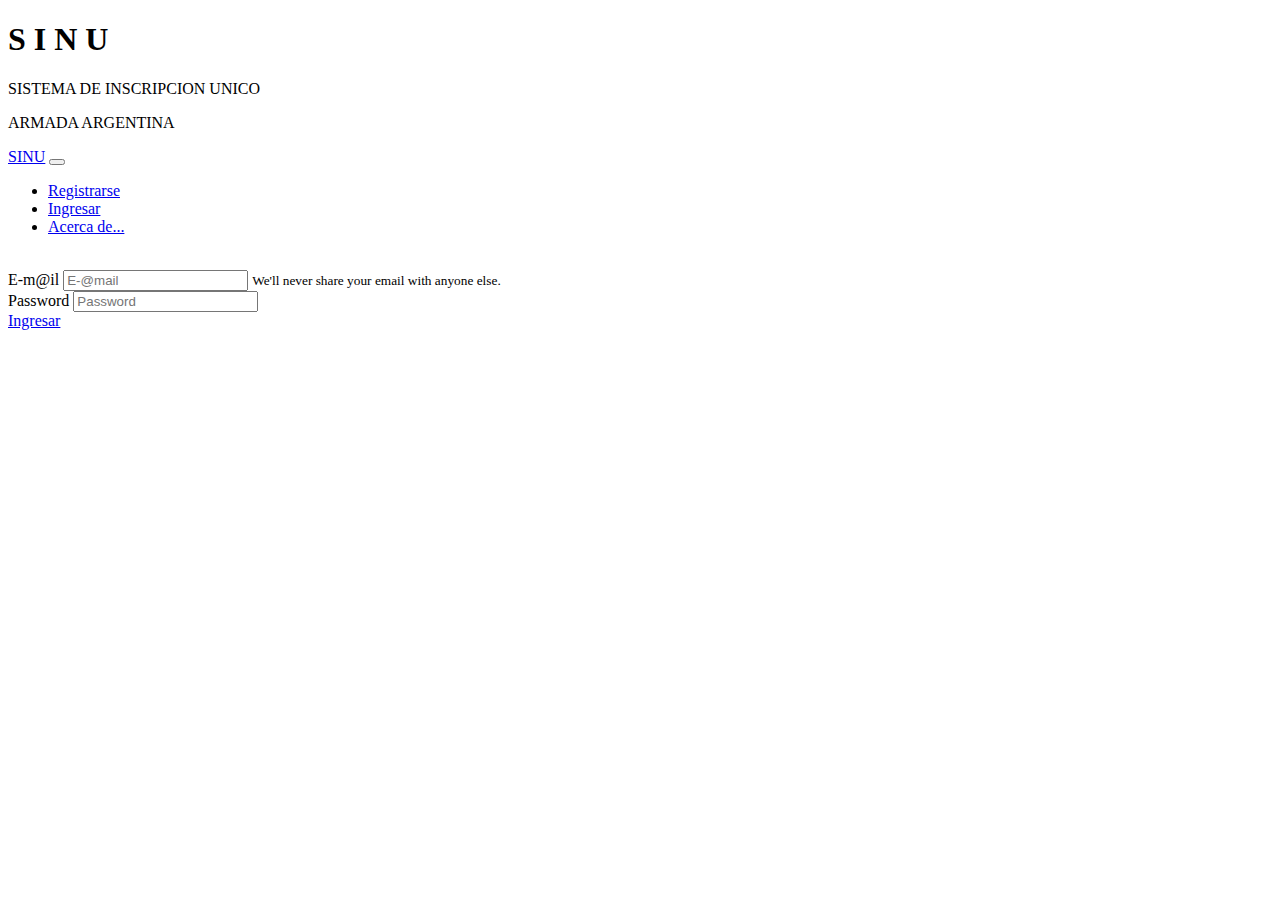
==== ingresar.html @ bd9ca91e "Add files via upload" ====
<!DOCTYPE html>
<html lang="es"><head><meta http-equiv="Content-Type" content="text/html; charset=UTF-8">
  <title>SINU-ARA</title>
  
  <meta name="viewport" content="width=device-width, initial-scale=1">
  <link rel="stylesheet" href="./Bootstrap 4 Website Example_files/bootstrap.min.css">
  <script src="./Bootstrap 4 Website Example_files/jquery.min.js.descarga"></script>
  <script src="./Bootstrap 4 Website Example_files/popper.min.js.descarga"></script>
  <script src="./Bootstrap 4 Website Example_files/bootstrap.min.js.descarga"></script>
  <style>
  .fakeimg {
    height: 200px;
    background: #aaa;
  }
  </style>
</head>
<body>

<div class="jumbotron text-center" style="margin-bottom:0">
  <h1>S I N U</h1>
  <p>SISTEMA DE INSCRIPCION UNICO</p>
  <P>ARMADA ARGENTINA</P>
</div>

<nav class="navbar navbar-expand-md bg-dark navbar-dark">
  <div  class="container">
  <a class="navbar-brand" href="#">SINU</a>
  <button class="navbar-toggler" type="button" data-toggle="collapse" data-target="#collapsibleNavbar">
    <span class="navbar-toggler-icon"></span>
  </button>
  <div class="collapse navbar-collapse" id="collapsibleNavbar">
    <ul class="nav navbar-nav ml-auto">
      <li class="nav-item">
        <a class="nav-link" href="registrarse.html">Registrarse</a>
      </li>
      <li class="nav-item">
        <a class="nav-link" href="ingresar.html">Ingresar</a>
      </li>
      <li class="nav-item">
        <a class="nav-link" href="#">Acerca de...</a>
      </li>    
    </ul>
  </div> 
   </div> 
</nav>
<br>
<div class="container">
<div class="row">
  <div class="col-md-3"></div>
  <div class="col-md-6">
  <form>
  <div class="form-group">
    <label for="exampleInputEmail1">E-m@il</label>
    <input type="email" class="form-control" id="exampleInputEmail1" aria-describedby="emailHelp" placeholder="E-@mail">
    <small id="emailHelp" class="form-text text-muted">We'll never share your email with anyone else.</small>
  </div>
  <div class="form-group">
    <label for="exampleInputPassword1">Password</label>
    <input type="password" class="form-control" id="exampleInputPassword1" placeholder="Password">
  </div>
  <div class="form-group form-check">

  </div>
  <a class="btn btn-dark" href="interfacePostulante.html">Ingresar</a>
  
</form>
</div>
<div class="col-md-3"></div>
</div>
</div>

<div class="container-fluid text-center" style="margin-bottom:0">
  <p></p>
</div>



</body></html>
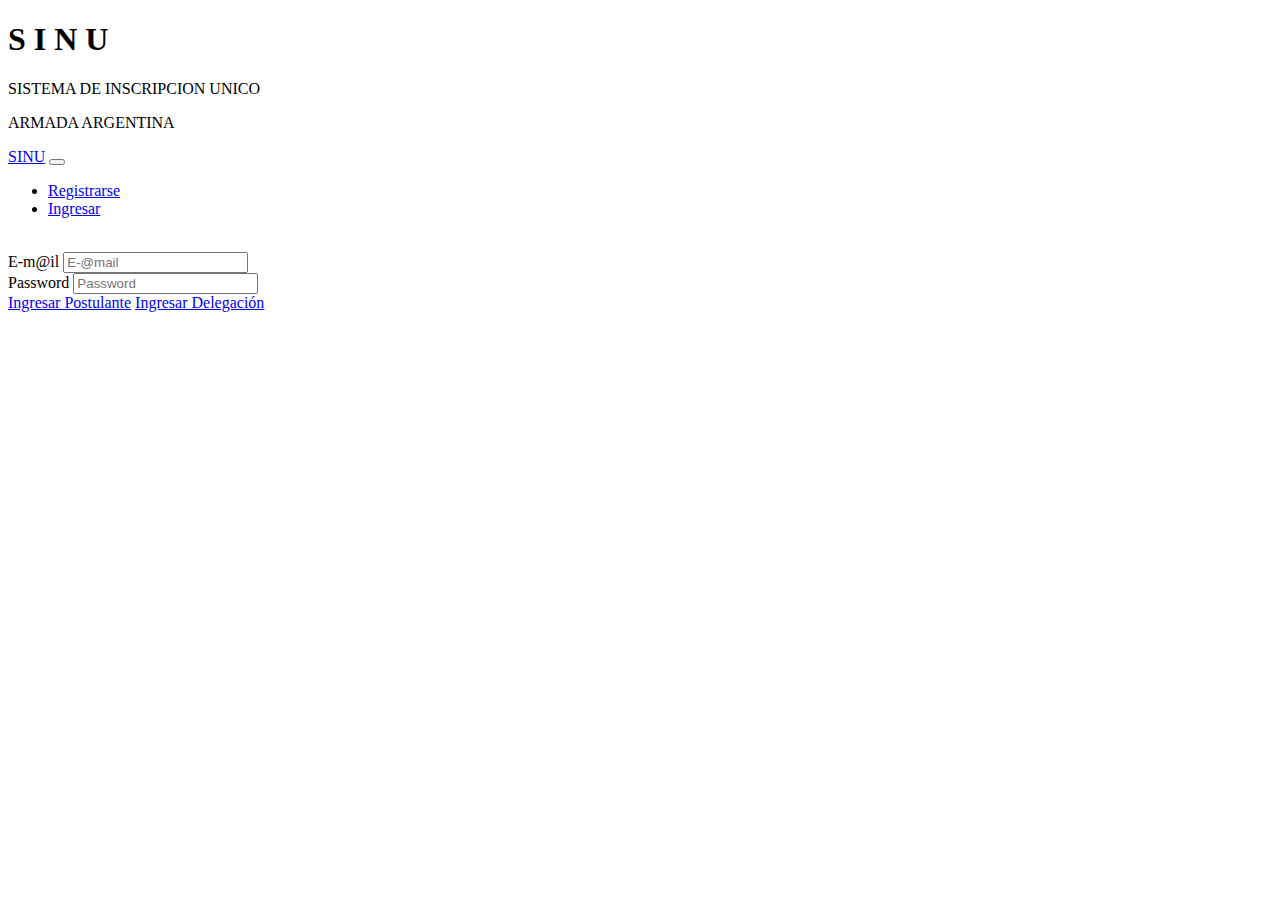
==== commit aa501130: "Add files via upload" ====
--- a/ingresar.html
+++ b/ingresar.html
@@ -3,7 +3,7 @@
   <title>SINU-ARA</title>
   
   <meta name="viewport" content="width=device-width, initial-scale=1">
-  <link rel="stylesheet" href="./Bootstrap 4 Website Example_files/bootstrap.min.css">
+   <link rel="stylesheet" href="css/bootstrap.min.css">
   <script src="./Bootstrap 4 Website Example_files/jquery.min.js.descarga"></script>
   <script src="./Bootstrap 4 Website Example_files/popper.min.js.descarga"></script>
   <script src="./Bootstrap 4 Website Example_files/bootstrap.min.js.descarga"></script>
@@ -16,7 +16,7 @@
 </head>
 <body>
 
-<div class="jumbotron text-center" style="margin-bottom:0">
+<div class="text-center" style="margin-bottom:0">
   <h1>S I N U</h1>
   <p>SISTEMA DE INSCRIPCION UNICO</p>
   <P>ARMADA ARGENTINA</P>
@@ -35,10 +35,7 @@
       </li>
       <li class="nav-item">
         <a class="nav-link" href="ingresar.html">Ingresar</a>
-      </li>
-      <li class="nav-item">
-        <a class="nav-link" href="#">Acerca de...</a>
-      </li>    
+      </li>  
     </ul>
   </div> 
    </div> 
@@ -52,7 +49,6 @@
   <div class="form-group">
     <label for="exampleInputEmail1">E-m@il</label>
     <input type="email" class="form-control" id="exampleInputEmail1" aria-describedby="emailHelp" placeholder="E-@mail">
-    <small id="emailHelp" class="form-text text-muted">We'll never share your email with anyone else.</small>
   </div>
   <div class="form-group">
     <label for="exampleInputPassword1">Password</label>
@@ -61,8 +57,8 @@
   <div class="form-group form-check">
 
   </div>
-  <a class="btn btn-dark" href="interfacePostulante.html">Ingresar</a>
-  
+  <a class="btn btn-dark" href="interfacePostulante.html">Ingresar Postulante</a>
+  <a class="btn btn-dark" href="interfacePrincipalDelegacion.html">Ingresar Delegación</a>
 </form>
 </div>
 <div class="col-md-3"></div>
@@ -74,5 +70,7 @@
 </div>
 
 
-
+  <script src="js/jquery-3.2.1.min.js"></script>
+    <script src="js/bootstrap.min.js"></script>
+    <script src="js/theme.js"></script>
 </body></html>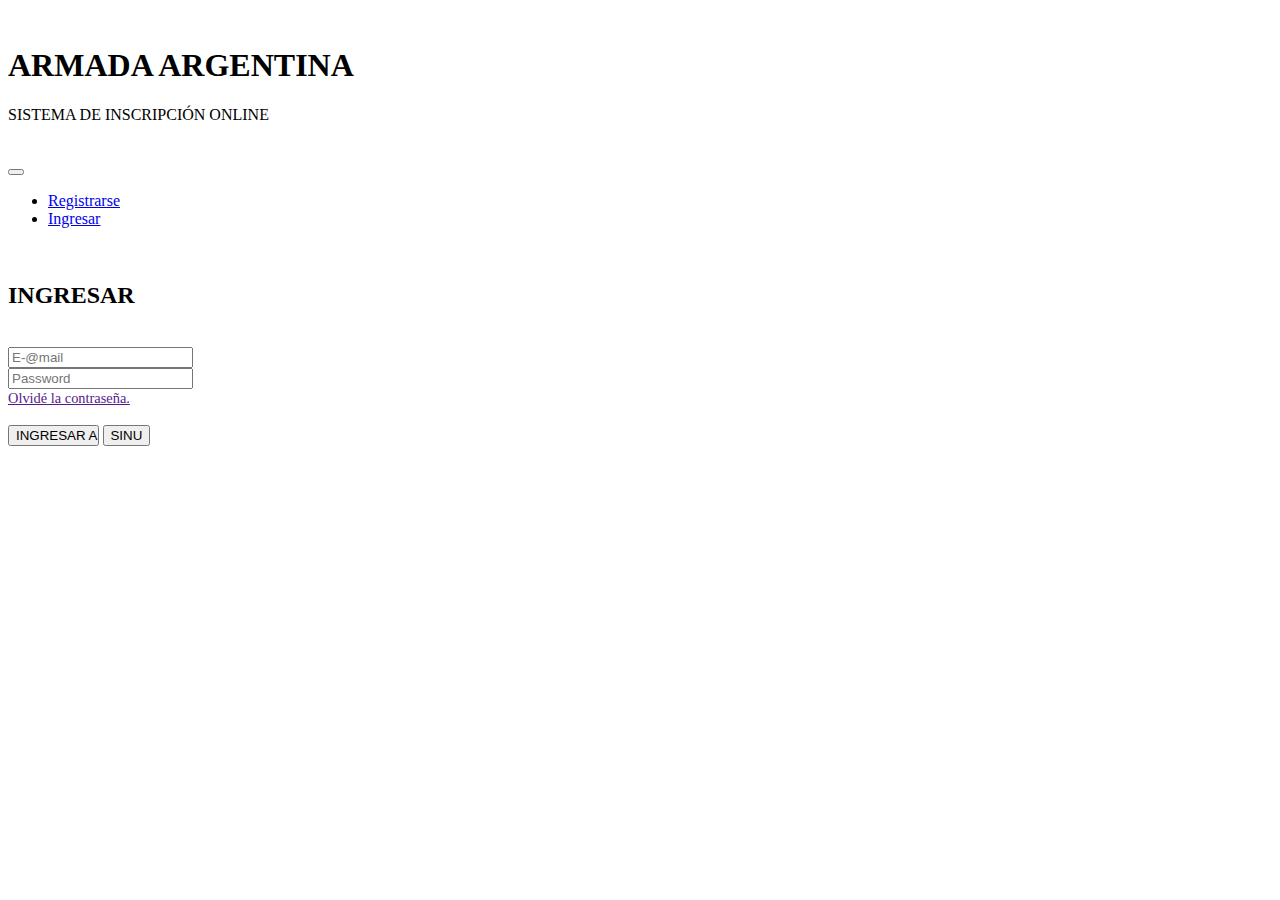
==== commit a91cc4c1: "Add files via upload" ====
--- a/ingresar.html
+++ b/ingresar.html
@@ -17,14 +17,15 @@
 <body>
 
 <div class="text-center" style="margin-bottom:0">
-  <h1>S I N U</h1>
-  <p>SISTEMA DE INSCRIPCION UNICO</p>
-  <P>ARMADA ARGENTINA</P>
+  <br>
+  <h1>ARMADA ARGENTINA</h1>
+  <p>SISTEMA DE INSCRIPCIÓN ONLINE</p>
+  <br>
 </div>
 
 <nav class="navbar navbar-expand-md bg-dark navbar-dark">
   <div  class="container">
-  <a class="navbar-brand" href="#">SINU</a>
+  <!--<a class="navbar-brand" href="#">SINU</a>-->
   <button class="navbar-toggler" type="button" data-toggle="collapse" data-target="#collapsibleNavbar">
     <span class="navbar-toggler-icon"></span>
   </button>
@@ -42,27 +43,35 @@
 </nav>
 <br>
 <div class="container">
+<div class="text-center titulo"><h2>INGRESAR</h2></div>
 <div class="row">
   <div class="col-md-3"></div>
   <div class="col-md-6">
-  <form>
-  <div class="form-group">
-    <label for="exampleInputEmail1">E-m@il</label>
-    <input type="email" class="form-control" id="exampleInputEmail1" aria-describedby="emailHelp" placeholder="E-@mail">
+    <br>
+    <form>
+    <div class="form-group">
+      <input type="email" class="form-control" id="exampleInputEmail1" aria-describedby="emailHelp" placeholder="E-@mail">
+    </div>
+    <div class="form-group">
+      <input type="password" class="form-control" id="exampleInputPassword1" placeholder="Password">
+    </div>
+    <a href="" style="font-size: 90%">Olvidé la contraseña.<a/>
+    </form>
   </div>
-  <div class="form-group">
-    <label for="exampleInputPassword1">Password</label>
-    <input type="password" class="form-control" id="exampleInputPassword1" placeholder="Password">
-  </div>
-  <div class="form-group form-check">
-
-  </div>
-  <a class="btn btn-dark" href="interfacePostulante.html">Ingresar Postulante</a>
-  <a class="btn btn-dark" href="interfacePrincipalDelegacion.html">Ingresar Delegación</a>
-</form>
+  <div class="col-md-3"></div>
 </div>
-<div class="col-md-3"></div>
-</div>
+<br>
+<div class="row">
+	<div class="col-md-12  text-center">
+	  <div class="btn-group" role="group" aria-label="Basic example">
+		<button type="button" class="btn btn-secondary" onclick="window.location.href='interfacePostulante.html'" style="
+    padding-right: 0px;
+">INGRESAR A</button>
+		<button type="button" class="btn btn-secondary" onclick="window.location.href='interfacePrincipalDelegacion.html'" style="
+    padding-left: 5px;
+">SINU</button>
+	</div>
+	</div>
 </div>
 
 <div class="container-fluid text-center" style="margin-bottom:0">
